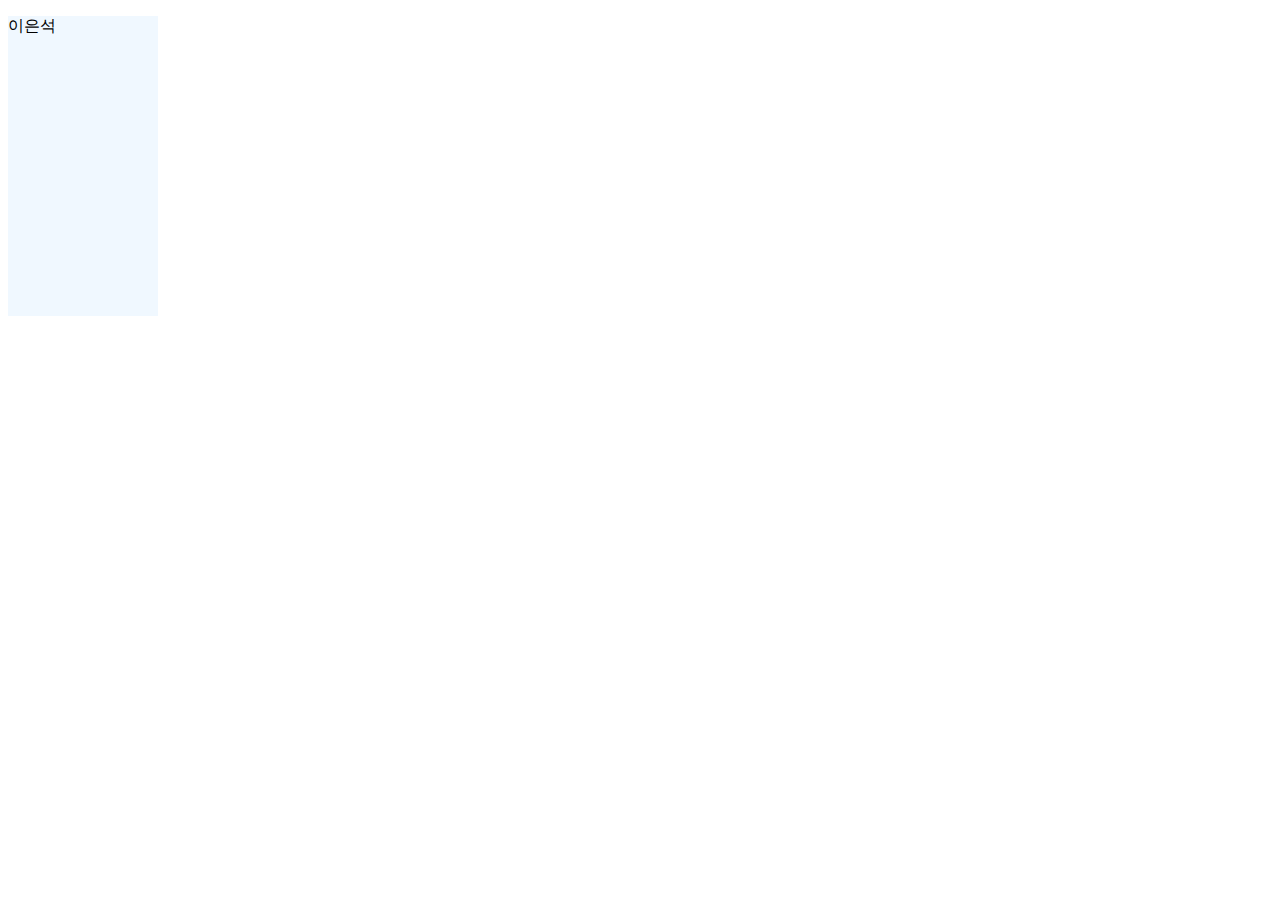
==== Lecture 04/main.html @ f8e8d9ef "[SJ] 4강 업로드" ====
<!DOCTYPE html>
<html lang="en">
<head>
    <meta charset="UTF-8">
    <meta http-equiv="X-UA-Compatible" content="IE=edge">
    <meta name="viewport" content="width=device-width, initial-scale=1.0">
    <title>Lecture 04</title>
    <script>
        function clickEvent()
        {
            alert("꺄악!!");
        }
    </script>
</head>
<body>
    <div style="width: 150px; height: 300px; background-color: aliceblue;">
        <p onclick="clickEvent()">이은석</p>
    </div>
    
</body>
</html>
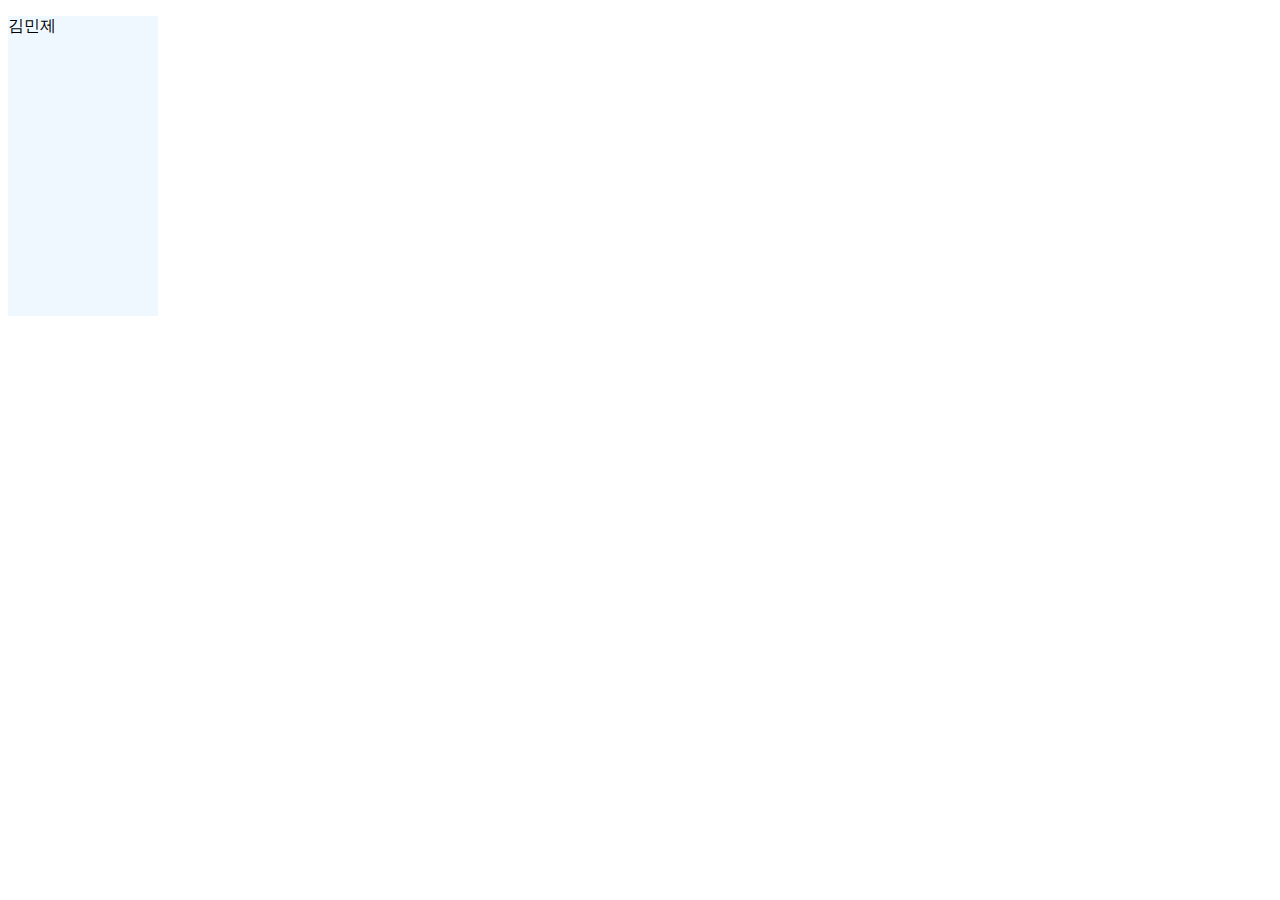
==== commit 674a4ad4: "하노이의 탑" ====
--- a/Lecture 04/main.html
+++ b/Lecture 04/main.html
@@ -8,13 +8,13 @@
     <script>
         function clickEvent()
         {
-            alert("꺄악!!");
+            alert("넌 너무 시끄러워");
         }
     </script>
 </head>
 <body>
     <div style="width: 150px; height: 300px; background-color: aliceblue;">
-        <p onclick="clickEvent()">이은석</p>
+        <p onclick="clickEvent()">김민제</p>
     </div>
     
 </body>
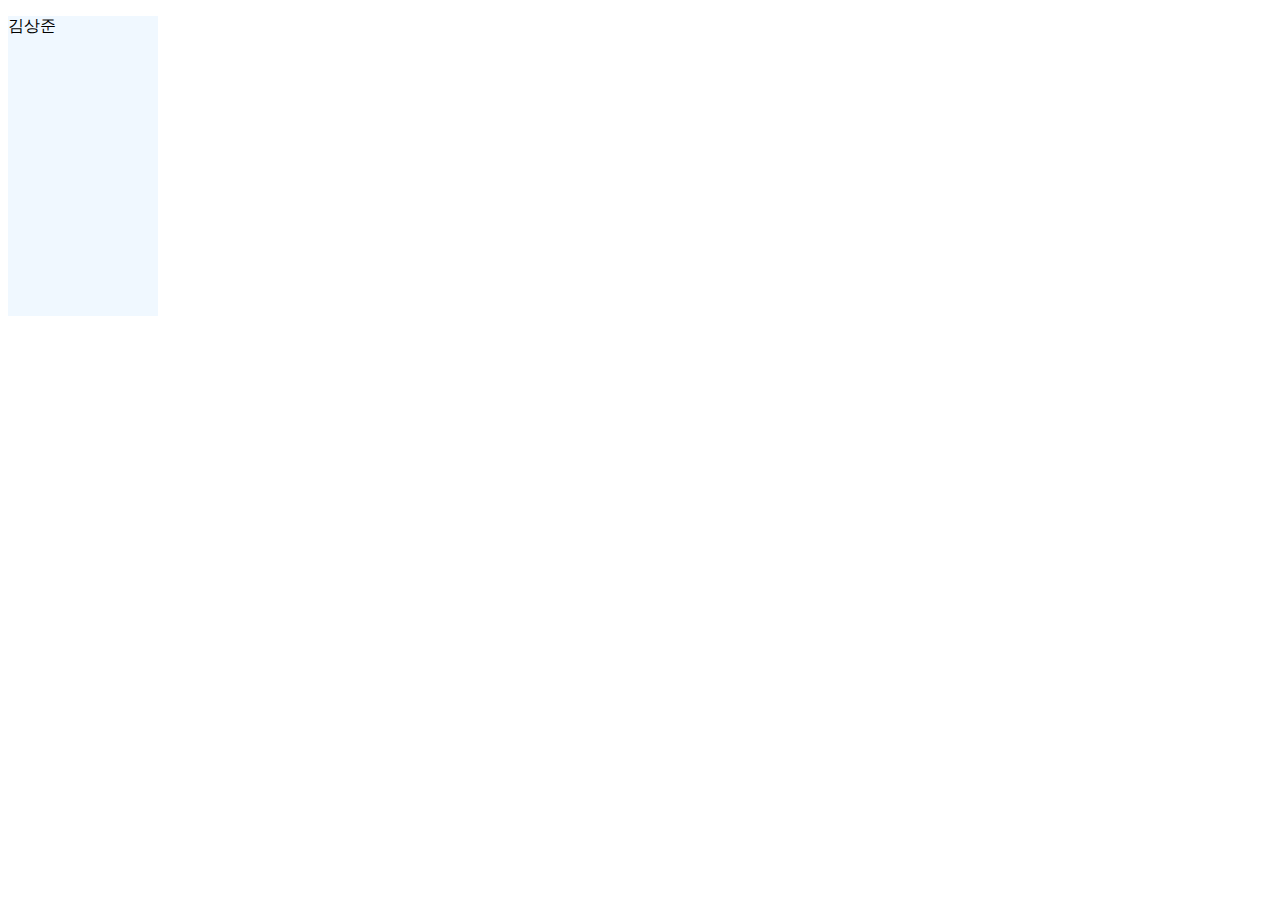
==== commit 7f5f3bc2: "4강업로드" ====
--- a/Lecture 04/main.html
+++ b/Lecture 04/main.html
@@ -14,7 +14,7 @@
 </head>
 <body>
     <div style="width: 150px; height: 300px; background-color: aliceblue;">
-        <p onclick="clickEvent()">김민제</p>
+        <p onclick="clickEvent()">김상준</p>
     </div>
     
 </body>
